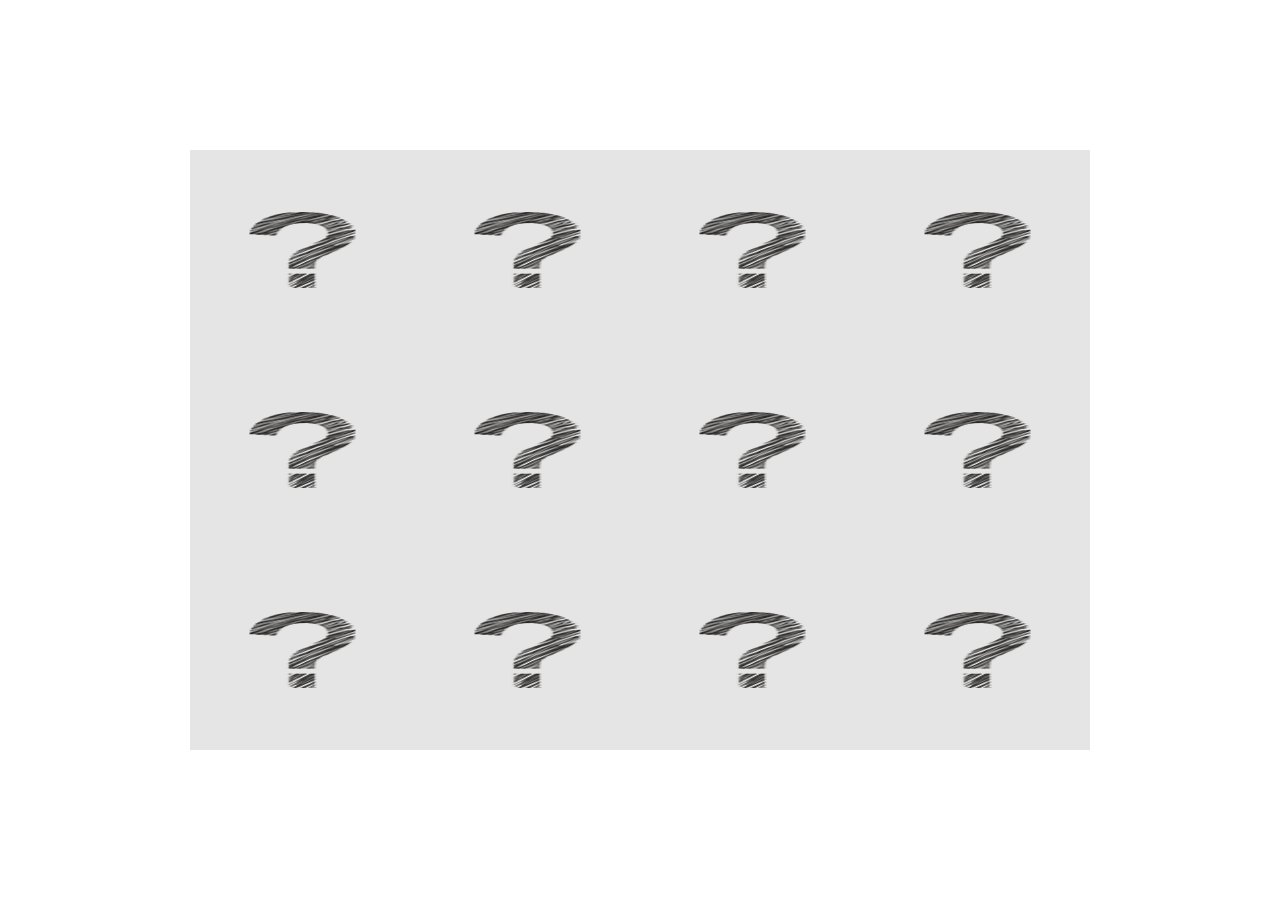
==== Egypt/index.html @ 4d0abd44 "first commit" ====
<!DOCTYPE html>
<html>
  <head>
    <title>
      Simple Memory Game
    </title>
    
    
    <link rel="stylesheet" href="./css/memory.css">
    <script src="./js/memory.js"></script>
  </head>
  <body>
    
    <div class="main-board">
      <div id="mem-game"></div>
    </div>
    
  </body>
</html>
---- Egypt/css/memory.css ----
body {
  margin: 0;
  padding: 0;
}


.main-board {
  height: 100vh;
  display: flex;
  align-items: center;
}



#mem-game {
  display: grid;
  grid-template-columns: auto auto auto auto;
  /* grid-gap: 90px 30px; */
  margin: 0 auto;
  width: 100vh;
}


.mem-card {
  cursor: pointer;
  background: #e5e5e5;
  display: flex;
  justify-content: center;
  align-items: center;
  width: 100%;
  height: 200px;
}

.mem-card img {
  width: 70%;
  height: 40%;
}

.mem-card.open {
  background: #fea;
  width: 100%;
  height: 200px;
}

.mem-card.right {
  background: #b3ffc0;
  width: 100%;
  height: 200px;
}

.mem-card.wrong {
  background: #ffb6b6;
  width: 100%;
  height: 200px;
}

/* .mem-card.right img {
  width: 70%;
  height: 40%;
}

.mem-card.wrong img {
  width: 70%;
  height: 40%;
}


.mem-card.open img {
  width: 70%;
  height: 40%;
} */
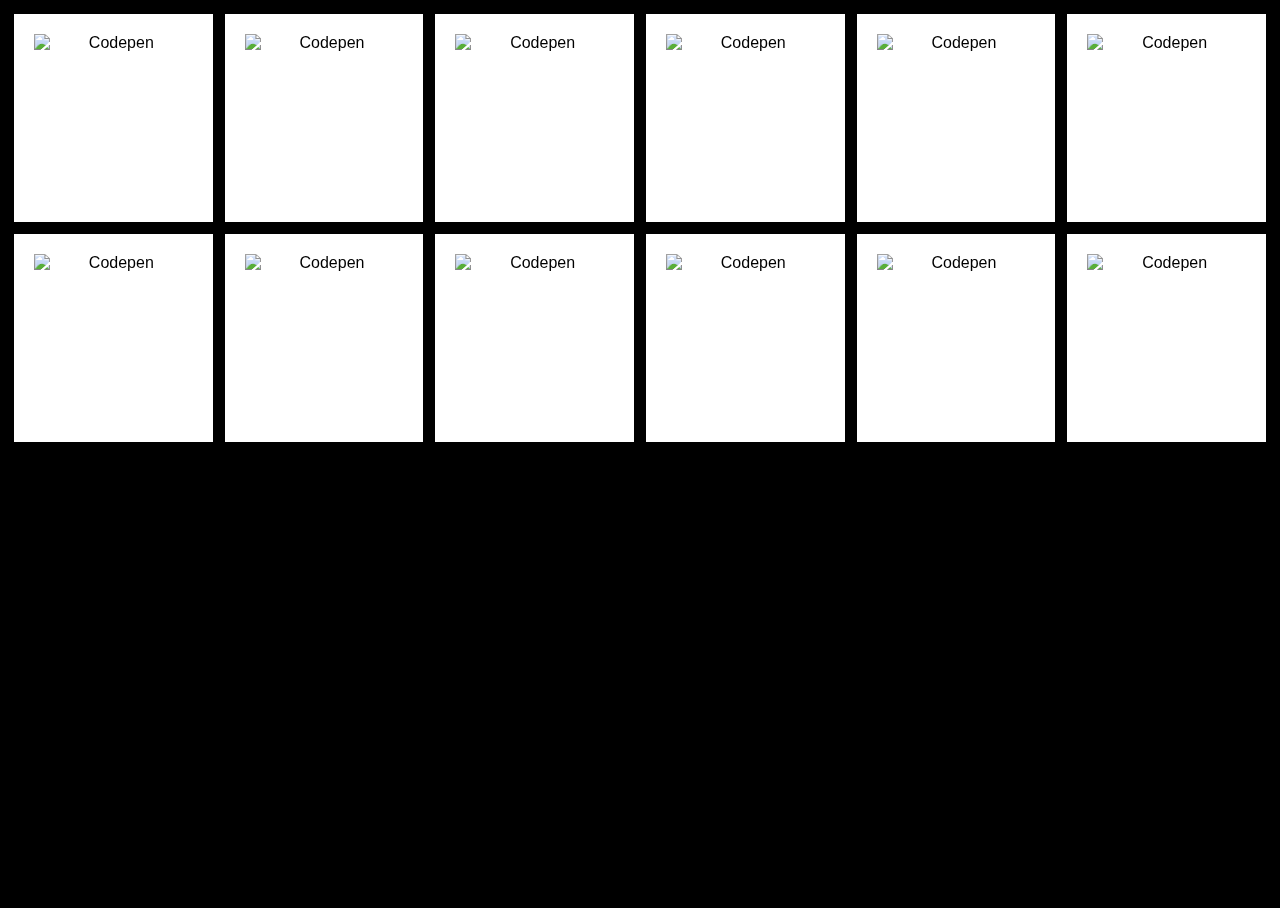
==== commit fd20f6af: "new changes" ====
--- a/Egypt/index.html
+++ b/Egypt/index.html
@@ -1,19 +1,29 @@
 <!DOCTYPE html>
-<html>
-  <head>
-    <title>
-      Simple Memory Game
-    </title>
-    
-    
-    <link rel="stylesheet" href="./css/memory.css">
-    <script src="./js/memory.js"></script>
-  </head>
-  <body>
-    
-    <div class="main-board">
-      <div id="mem-game"></div>
-    </div>
-    
-  </body>
+<html lang="en">
+<head>
+  <meta charset="UTF-8">
+  <meta http-equiv="X-UA-Compatible" content="IE=edge">
+  <meta name="viewport" content="width=device-width, initial-scale=1.0">
+  <link rel="stylesheet" href="./css/style.css">
+  <title>Document</title>
+</head>
+<body>
+  
+  <div class="wrap">
+<div class="game"></div>
+	
+	<div class="modal-overlay">
+		<div class="modal">
+			<h2 class="winner">Qalib Gəldin</h2>
+			<button class="restart">Yenidən Oyna</button>
+		</div>
+	</div>
+  <footer>
+	</footer>
+  </div><!-- End Wrap -->
+
+
+  <script src="./js/jquery.js"></script>
+  <script src="./js/main.js"></script>
+</body>
 </html>--- a/Egypt/css/style.css
+++ b/Egypt/css/style.css
@@ -0,0 +1,285 @@
+* {
+  box-sizing: border-box;
+}
+
+html,
+body {
+  height: 100%;
+}
+
+body {
+  background: black;
+  min-height: 100%;
+  font-family: "Arial", sans-serif;
+}
+
+.wrap {
+  position: relative;
+  height: 100%;
+  min-height: 500px;
+  padding-bottom: 20px;
+}
+
+.game {
+  transform-style: preserve-3d;
+  perspective: 500px;
+  min-height: 100%;
+  height: 100%;
+}
+
+@media(max-width:991px) {
+  .game {
+    padding-top: 10%;
+  }
+}
+
+@media(max-width:768px) {
+  .game {
+    padding-top: 15%;
+  }
+}
+
+@media(max-width:567px) {
+  .game {
+    padding-top: 50%;
+  }
+}
+
+@keyframes matchAnim {
+  0% {
+    background: #bcffcc;
+  }
+
+  100% {
+    background: white;
+  }
+}
+
+.card {
+  float: left;
+  width: 16.66666%;
+  height: 25%;
+  padding: 5px;
+  text-align: center;
+  display: block;
+  perspective: 500px;
+  position: relative;
+  cursor: pointer;
+  z-index: 50;
+  -webkit-tap-highlight-color: rgba(0, 0, 0, 0);
+}
+
+@media (max-width: 800px) {
+  .card {
+    width: 25%;
+    height: 16.666%;
+  }
+}
+
+.card .inside {
+  width: 100%;
+  height: 100%;
+  display: block;
+  transform-style: preserve-3d;
+  transition: 0.4s ease-in-out;
+  background: white;
+}
+
+.card .inside.picked,
+.card .inside.matched {
+  transform: rotateY(180deg);
+}
+
+.card .inside.matched {
+  animation: 1s matchAnim ease-in-out;
+  animation-delay: 0.4s;
+}
+
+.card .front,
+.card .back {
+  border: 1px solid black;
+  backface-visibility: hidden;
+  position: absolute;
+  top: 0;
+  left: 0;
+  width: 100%;
+  height: 100%;
+  padding: 20px;
+}
+
+.card .front img,
+.card .back img {
+  max-width: 100%;
+  display: block;
+  margin: 0 auto;
+  max-height: 100%;
+}
+
+.card .front {
+  transform: rotateY(-180deg);
+}
+
+@media (max-width: 800px) {
+  .card .front {
+    padding: 5px;
+  }
+}
+
+.card .back {
+  transform: rotateX(0);
+}
+
+@media (max-width: 800px) {
+  .card .back {
+    padding: 10px;
+  }
+}
+
+.modal-overlay {
+  display: none;
+  background: rgba(0, 0, 0, .8);
+  position: fixed;
+  top: 0;
+  left: 0;
+  width: 100%;
+  height: 100%;
+}
+
+.modal {
+  display: none;
+  position: relative;
+  width: 500px;
+  height: 400px;
+  max-height: 90%;
+  max-width: 90%;
+  min-height: 380px;
+  margin: 0 auto;
+  background: white;
+  top: 50%;
+  transform: translateY(-50%);
+  padding: 30px 10px;
+}
+
+.modal .winner {
+  font-size: 80px;
+  text-align: center;
+  font-family: "Anton", sans-serif;
+  color: #4d4d4d;
+  text-shadow: 0px 3px 0 black;
+}
+
+@media (max-width: 480px) {
+  .modal .winner {
+    font-size: 60px;
+  }
+}
+
+.modal .restart {
+  font-family: "Anton", sans-serif;
+  margin: 30px auto;
+  padding: 20px 30px;
+  display: block;
+  font-size: 30px;
+  border: none;
+  background: #4d4d4d;
+  background: linear-gradient(#4d4d4d, #222);
+  border: 1px solid #222;
+  border-radius: 5px;
+  color: white;
+  text-shadow: 0px 1px 0 black;
+  cursor: pointer;
+}
+
+.modal .restart:hover {
+  background: linear-gradient(#222, black);
+}
+
+.modal .message {
+  text-align: center;
+}
+
+.modal .message a {
+  text-decoration: none;
+  color: #28afe6;
+  font-weight: bold;
+}
+
+.modal .message a:hover {
+  color: #56c0eb;
+  border-bottom: 1px dotted #56c0eb;
+}
+
+.modal .share-text {
+  text-align: center;
+  margin: 10px auto;
+}
+
+.modal .social {
+  margin: 20px auto;
+  text-align: center;
+}
+
+.modal .social li {
+  display: inline-block;
+  height: 50px;
+  width: 50px;
+  margin-right: 10px;
+}
+
+.modal .social li:last-child {
+  margin-right: 0;
+}
+
+.modal .social li a {
+  display: block;
+  line-height: 50px;
+  font-size: 20px;
+  color: white;
+  text-decoration: none;
+  border-radius: 5px;
+}
+
+.modal .social li a.facebook {
+  background: #3b5998;
+}
+
+.modal .social li a.facebook:hover {
+  background: #4c70ba;
+}
+
+.modal .social li a.google {
+  background: #d34836;
+}
+
+.modal .social li a.google:hover {
+  background: #dc6e60;
+}
+
+.modal .social li a.twitter {
+  background: #4099ff;
+}
+
+.modal .social li a.twitter:hover {
+  background: #73b4ff;
+}
+
+footer {
+  height: 20px;
+  position: absolute;
+  bottom: 0;
+  width: 100%;
+  z-index: 0;
+}
+
+footer .disclaimer {
+  line-height: 20px;
+  font-size: 12px;
+  color: #727272;
+  text-align: center;
+}
+
+@media (max-width: 767px) {
+  footer .disclaimer {
+    font-size: 8px;
+  }
+}